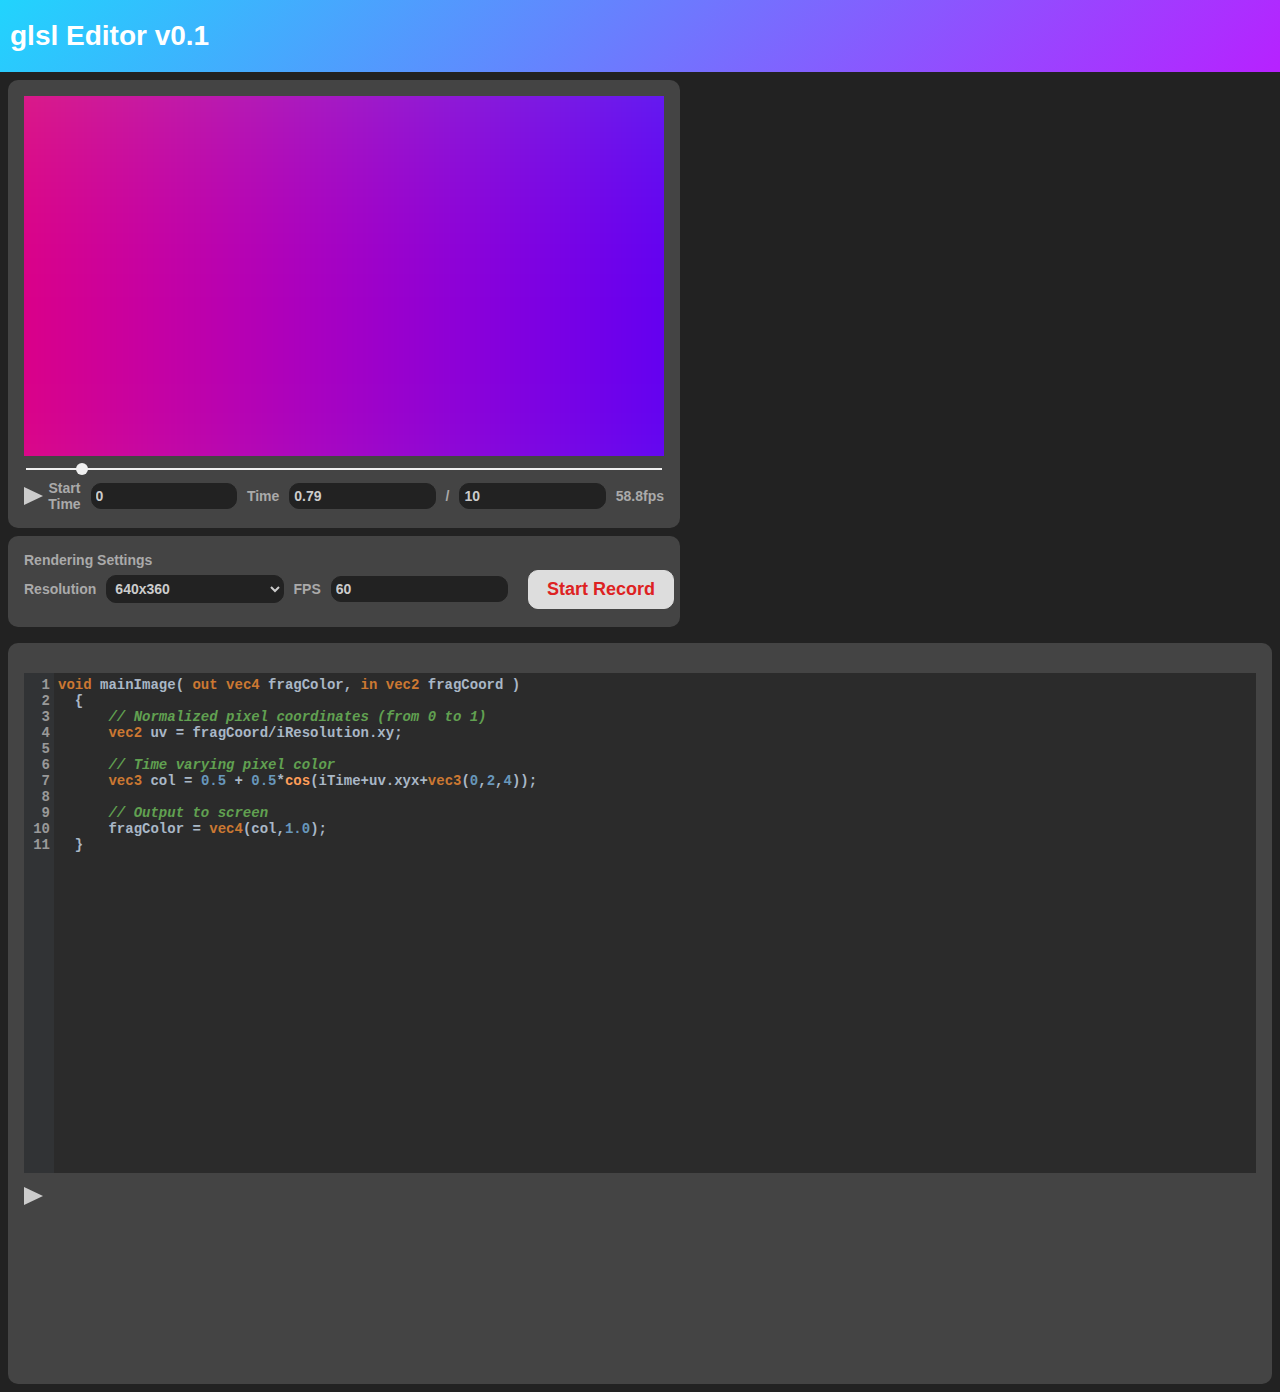
==== index.html @ e8f7f56b "first commit" ====
<html>
    <head>
        <meta http-equiv="Content-Type" content="text/html; charset=UTF-8">
        <title>glsl Shader Editor v0.1</title>
        <script src="script.js" type="text/javascript"></script>
        <script src="minMatrix.js" type="text/javascript"></script>

        <link rel="stylesheet" href="style.css">

        <link rel="stylesheet" href="lib/codemirror.css">
        <link rel="stylesheet" href="theme/darcula.css">
        <link rel="stylesheet" href="addon/dialog/dialog.css">
        <link rel="stylesheet" href="addon/scroll/simplescrollbars.css">

        <script src="lib/codemirror.js"></script>
        <script src="glsl.js"></script>
        <script src="addon/dialog/dialog.js"></script>
        <script src="addon/search/search.js"></script>
        <script src="addon/search/searchcursor.js"></script>
        <script src="addon/search/jump-to-line.js"></script>
        <script src="addon/scroll/simplescrollbars.js"></script>
        <!-- <script src="javascript.js"></script> -->

        <script src="lib/whammy.js"></script>

        <title>GLSL Editor test</title>
    </head>
    <header>
      <h1>glsl Editor v0.1</h1>
    </header>
    <body>
      <div class="container">

        <div class="blockleft" id="blockleft">
          <div class="borderblock">
            <div class="player">
              <canvas id="canvas"></canvas>
            </div>
            <div class="seqbar">
              <input type="range" class="input-range" value="0" min="0" max="60" step="0.1" id="timeline" list="tickmarks" oninput="onInputSlider()" onchange="onChangeSlider()">
            </div>
            <div class="controlbar">
            <span class="playbutton" id="playbutton" onclick="onClickPlayButton()"></span>
            <span class="pausebutton" id="pausebutton"  onclick="onClickPlayButton()"></span>
  <!-- <span class="pausebutton"></span> -->
            <!-- <img src="play_button.svg" width="28" id="playbutton" onclick="onClickPlayButton()"/>
            <img src="pause_button.svg" width="28" id="pausebutton"  onclick="onClickPlayButton()"/>
             -->
            <!-- <input type="button" id="playbutton" value="| |" onclick="onClickPlayButton()"> -->
            <span class="controlbar-span">Start Time</span><input type="text" value="0" id="starttime">
            <span class="controlbar-span">Time</span><input type="text" value="0" id="timelineoutput">/
            <input type="text" value="10" placeholder="Time Length(s)" id="timeLength" onchange="changeTimeLength()">
            <span class="controlbar-span"><output id="fps">0</output></span>

          </div>
        </div>

        <div class="borderblock">
          Rendering Settings
          <div class="controlbar">
            <span class="controlbar-span">Resolution</span>
            <select id="resolution">
              <option value="640x360">640x360</option>
              <option value="1280x720">HD(1280x720)</option>
              <option value="1920x1080">Full HD(1920x1080)</option>
              <option value="2560x1440">2K(2560x1440)</option>
              <option value="3840x2160">4K(3840x2160)</option>
            </select>
            <span class="controlbar-span">FPS</span><input type="text" value="60" id="targetfps">
            <span>
              <input type="button" value="Start Record" id="renderbutton">
            </span>
          </div>
          <div>
            <span class="controlbar-span" id="renderlog"></span>
          </div>
        </div>
      </div>

      <div class="blockright">
          <div class="borderblock">
            <p>
              <textarea id="user_shader" rows="200" cols="100" type="x-shader/x-fragment">void mainImage( out vec4 fragColor, in vec2 fragCoord )
  {
      // Normalized pixel coordinates (from 0 to 1)
      vec2 uv = fragCoord/iResolution.xy;

      // Time varying pixel color
      vec3 col = 0.5 + 0.5*cos(iTime+uv.xyx+vec3(0,2,4));

      // Output to screen
      fragColor = vec4(col,1.0);
  }</textarea>
            </p>
            <div class="toolbar">
              <!-- <img src="play_button.svg" width="28" id="shader_compile"/> -->
              <!-- <input type="button" id="shader_compile" value="▷"> -->
              <span class="playbutton" id="shader_compile"></span>
              <span class="toolbar-span" id="compile_status"></span>
            </div>
          <div class="toolbar">
            <textarea class="errormessage" rows="10" cols="80" id="errormessage" disabled></textarea>
          </div>
        </div>
      </div>
    </div>
  </body>
</html>
---- style.css ----
.container
{
  margin: 0px;
  width: 100%;
  box-sizing: border-box;

  display: flex;
  flex-wrap: wrap;
  align-items: flex-start;
  justify-content: flex-start;
  /* display: grid;
  grid-template-columns: 800px auto;
  grid-template-rows: auto auto;
  align-items: start; */
}

.blockleft
{
  flex: 0 1 20%;
  align-self: flex-start;

  /* justify-content: center; */
}

.borderblock
{
  padding: 16px;
  margin: 8px;
  background-color: #444;
  border-radius: 10px
}

.blockright
{
  flex: 1 0 640px;
}

.seqbar
{
  width: 100%;
  height: 14px;
  border: 0px solid #000000;
  outline: 0px solid #000000;
  margin: 0px;
  padding: 12px 2px 12px 2px;
  /* left: 0px;
  bottom: 0px; */
  /* border-radius: 0px 0px 4px 4px; */
  box-sizing: border-box;
}


/* input, button, textarea, select {
  margin: 0;
  padding: 0;
  background: none;
  border: none;
  border-radius: 0;
  outline: none;
  -webkit-appearance: none;
  -moz-appearance: none;
  appearance: none;
} */

.input-range[type="range"] {
  -webkit-appearance: none;
  appearance: none;
  background-color: #f0f0f0;
  height: 2px;
  width: 100%;
  margin: 0px;
  flex: 1 1 50%;
}
.input-range[type="range"]:focus,
.input-range[type="range"]:active {
    outline: none;
  }
.input-range[type="range"]::-webkit-slider-thumb {
    -webkit-appearance: none;
    appearance: none;
    position: relative;
    border: none;
    width: 12px;
    height: 12px;
    display: block;
    background-color: #f0f0f0;
    border-radius: 50%;
    -webkit-border-radius: 50%;
  }

.controlbar {
  display: flex;
  width: 100%;
  align-items: center; /*アイコン、テキストボックスを縦方向の中心に*/
  /* justify-content: left; /*アイコン、テキストボックスを横方向の中心に*/ */
}

.toolbar {
  display: flex;
  width: 100%;
  align-items: center; /*アイコン、テキストボックスを縦方向の中心に*/
  /* justify-content: left; /*アイコン、テキストボックスを横方向の中心に*/ */
}

.playbutton {
  flex: 1 1 24px;
  font-size: 24px;
	position: relative;
  margin: : 2px;
  width: 0px;
	border-top: 0.4em solid transparent;
	border-left: 0.8em solid #ccc;
	border-bottom: 0.4em solid transparent;
}

.pausebutton {
  flex: 1 0 24px;
  font-size: 24px;
  position: relative;
  margin: : 2px;
  left: -10px;
  top: -4px;
  padding: 0px;
	width: 0.8em;
	height: 24px;
  background:
		linear-gradient(to bottom, #ccc 0%, #ccc 100%) 0.45em 0.3em,
		linear-gradient(to bottom, #ccc 0%, #ccc 100%) 0.75em 0.3em
	;
	background-size: 0.2em 0.8em;
	background-repeat: no-repeat;
}


.controlbar-span {
  box-sizing: border-box; /*横幅の解釈をpadding, borderまでとする*/
  text-align: center;
}

.toolbar-span {
  flex: 2 1 100%;
  box-sizing: border-box; /*横幅の解釈をpadding, borderまでとする*/
  text-align: left;
}

#renderbutton
{
  width:100%;
  /* max-width: 150; */
  padding: 8px;
  margin: 2px 10px;
  border-radius: 10px; /*ボックス角の丸み*/
  border: 1px solid #ddd; /*枠線*/
  box-sizing: border-box; /*横幅の解釈をpadding, borderまでとする*/
  background-color: #ddd;
  color: #d22;
  font-weight: bold;
  font-style: normal;
  font-family: Tahoma,Arial;
  font-size: 18px;
}

select,
input[type="text"] {
    width:100%;
    /* max-width: 150; */
    /* font-size: 16px; */
    padding: 4px;
    margin: 2px 10px;
    border-radius: 10px; /*ボックス角の丸み*/
    border: 1px solid #222; /*枠線*/
    box-sizing: border-box; /*横幅の解釈をpadding, borderまでとする*/
    background-color: #222;
    color: #ccc;
    font-weight: bold;
    font-style: normal;
    font-family: Tahoma,Arial;
    font-size: 14px;
}

.errormessage {
  color: #d00;
  resize: none;
  background-color: transparent;
  padding: 0.5em;          /* 内側の余白量 */
  width: 100%;             /* 横幅 */
  border: none;
  font-style: normal;
  font-family: Tahoma,Arial;
  font-weight: bold;
}

header
{
  background-color: #21D4FD;
  background-image: linear-gradient(135deg, #21D4FD 0%, #B721FF 100%);
  color: #fff;
  padding: 1px 10px;
}

body
{
  font-weight: bold;
  font-size: 14px;
  font-style: normal;
  font-family: Tahoma,Arial;
  padding: 0px;
  margin: 0px;
  text-align: left;
  background-color: #222;
  color: #aaa;
  user-select: text;
}
---- lib/codemirror.css ----
/* BASICS */

.CodeMirror {
  /* Set height, width, borders, and global font properties here */
  font-family: monospace;
  height: 500px;
  color: black;
  direction: ltr;
}

/* PADDING */

.CodeMirror-lines {
  padding: 4px 0; /* Vertical padding around content */
}
.CodeMirror pre.CodeMirror-line,
.CodeMirror pre.CodeMirror-line-like {
  padding: 0 4px; /* Horizontal padding of content */
}

.CodeMirror-scrollbar-filler, .CodeMirror-gutter-filler {
  background-color: white; /* The little square between H and V scrollbars */
}

/* GUTTER */

.CodeMirror-gutters {
  border-right: 1px solid #ddd;
  background-color: #f7f7f7;
  white-space: nowrap;
}
.CodeMirror-linenumbers {}
.CodeMirror-linenumber {
  padding: 0 3px 0 5px;
  min-width: 20px;
  text-align: right;
  color: #999;
  white-space: nowrap;
}

.CodeMirror-guttermarker { color: black; }
.CodeMirror-guttermarker-subtle { color: #999; }

/* CURSOR */

.CodeMirror-cursor {
  border-left: 1px solid black;
  border-right: none;
  width: 0;
}
/* Shown when moving in bi-directional text */
.CodeMirror div.CodeMirror-secondarycursor {
  border-left: 1px solid silver;
}
.cm-fat-cursor .CodeMirror-cursor {
  width: auto;
  border: 0 !important;
  background: #7e7;
}
.cm-fat-cursor div.CodeMirror-cursors {
  z-index: 1;
}
.cm-fat-cursor-mark {
  background-color: rgba(20, 255, 20, 0.5);
  -webkit-animation: blink 1.06s steps(1) infinite;
  -moz-animation: blink 1.06s steps(1) infinite;
  animation: blink 1.06s steps(1) infinite;
}
.cm-animate-fat-cursor {
  width: auto;
  border: 0;
  -webkit-animation: blink 1.06s steps(1) infinite;
  -moz-animation: blink 1.06s steps(1) infinite;
  animation: blink 1.06s steps(1) infinite;
  background-color: #7e7;
}
@-moz-keyframes blink {
  0% {}
  50% { background-color: transparent; }
  100% {}
}
@-webkit-keyframes blink {
  0% {}
  50% { background-color: transparent; }
  100% {}
}
@keyframes blink {
  0% {}
  50% { background-color: transparent; }
  100% {}
}

/* Can style cursor different in overwrite (non-insert) mode */
.CodeMirror-overwrite .CodeMirror-cursor {}

.cm-tab { display: inline-block; text-decoration: inherit; }

.CodeMirror-rulers {
  position: absolute;
  left: 0; right: 0; top: -50px; bottom: 0;
  overflow: hidden;
}
.CodeMirror-ruler {
  border-left: 1px solid #ccc;
  top: 0; bottom: 0;
  position: absolute;
}

/* DEFAULT THEME */

.cm-s-default .cm-header {color: blue;}
.cm-s-default .cm-quote {color: #090;}
.cm-negative {color: #d44;}
.cm-positive {color: #292;}
.cm-header, .cm-strong {font-weight: bold;}
.cm-em {font-style: italic;}
.cm-link {text-decoration: underline;}
.cm-strikethrough {text-decoration: line-through;}

.cm-s-default .cm-keyword {color: #708;}
.cm-s-default .cm-atom {color: #219;}
.cm-s-default .cm-number {color: #164;}
.cm-s-default .cm-def {color: #00f;}
.cm-s-default .cm-variable,
.cm-s-default .cm-punctuation,
.cm-s-default .cm-property,
.cm-s-default .cm-operator {}
.cm-s-default .cm-variable-2 {color: #05a;}
.cm-s-default .cm-variable-3, .cm-s-default .cm-type {color: #085;}
.cm-s-default .cm-comment {color: #a50;}
.cm-s-default .cm-string {color: #a11;}
.cm-s-default .cm-string-2 {color: #f50;}
.cm-s-default .cm-meta {color: #555;}
.cm-s-default .cm-qualifier {color: #555;}
.cm-s-default .cm-builtin {color: #30a;}
.cm-s-default .cm-bracket {color: #997;}
.cm-s-default .cm-tag {color: #170;}
.cm-s-default .cm-attribute {color: #00c;}
.cm-s-default .cm-hr {color: #999;}
.cm-s-default .cm-link {color: #00c;}

.cm-s-default .cm-error {color: #f00;}
.cm-invalidchar {color: #f00;}

.CodeMirror-composing { border-bottom: 2px solid; }

/* Default styles for common addons */

div.CodeMirror span.CodeMirror-matchingbracket {color: #0b0;}
div.CodeMirror span.CodeMirror-nonmatchingbracket {color: #a22;}
.CodeMirror-matchingtag { background: rgba(255, 150, 0, .3); }
.CodeMirror-activeline-background {background: #e8f2ff;}

/* STOP */

/* The rest of this file contains styles related to the mechanics of
   the editor. You probably shouldn't touch them. */

.CodeMirror {
  position: relative;
  overflow: hidden;
  background: white;
}

.CodeMirror-scroll {
  overflow: scroll !important; /* Things will break if this is overridden */
  /* 50px is the magic margin used to hide the element's real scrollbars */
  /* See overflow: hidden in .CodeMirror */
  margin-bottom: -50px; margin-right: -50px;
  padding-bottom: 50px;
  height: 100%;
  outline: none; /* Prevent dragging from highlighting the element */
  position: relative;
}
.CodeMirror-sizer {
  position: relative;
  border-right: 50px solid transparent;
}

/* The fake, visible scrollbars. Used to force redraw during scrolling
   before actual scrolling happens, thus preventing shaking and
   flickering artifacts. */
.CodeMirror-vscrollbar, .CodeMirror-hscrollbar, .CodeMirror-scrollbar-filler, .CodeMirror-gutter-filler {
  position: absolute;
  z-index: 6;
  display: none;
}
.CodeMirror-vscrollbar {
  right: 0; top: 0;
  overflow-x: hidden;
  overflow-y: scroll;
}
.CodeMirror-hscrollbar {
  bottom: 0; left: 0;
  overflow-y: hidden;
  overflow-x: scroll;
}
.CodeMirror-scrollbar-filler {
  right: 0; bottom: 0;
}
.CodeMirror-gutter-filler {
  left: 0; bottom: 0;
}

.CodeMirror-gutters {
  position: absolute; left: 0; top: 0;
  min-height: 100%;
  z-index: 3;
}
.CodeMirror-gutter {
  white-space: normal;
  height: 100%;
  display: inline-block;
  vertical-align: top;
  margin-bottom: -50px;
}
.CodeMirror-gutter-wrapper {
  position: absolute;
  z-index: 4;
  background: none !important;
  border: none !important;
}
.CodeMirror-gutter-background {
  position: absolute;
  top: 0; bottom: 0;
  z-index: 4;
}
.CodeMirror-gutter-elt {
  position: absolute;
  cursor: default;
  z-index: 4;
}
.CodeMirror-gutter-wrapper ::selection { background-color: transparent }
.CodeMirror-gutter-wrapper ::-moz-selection { background-color: transparent }

.CodeMirror-lines {
  cursor: text;
  min-height: 1px; /* prevents collapsing before first draw */
}
.CodeMirror pre.CodeMirror-line,
.CodeMirror pre.CodeMirror-line-like {
  /* Reset some styles that the rest of the page might have set */
  -moz-border-radius: 0; -webkit-border-radius: 0; border-radius: 0;
  border-width: 0;
  background: transparent;
  font-family: inherit;
  font-size: inherit;
  margin: 0;
  white-space: pre;
  word-wrap: normal;
  line-height: inherit;
  color: inherit;
  z-index: 2;
  position: relative;
  overflow: visible;
  -webkit-tap-highlight-color: transparent;
  -webkit-font-variant-ligatures: contextual;
  font-variant-ligatures: contextual;
}
.CodeMirror-wrap pre.CodeMirror-line,
.CodeMirror-wrap pre.CodeMirror-line-like {
  word-wrap: break-word;
  white-space: pre-wrap;
  word-break: normal;
}

.CodeMirror-linebackground {
  position: absolute;
  left: 0; right: 0; top: 0; bottom: 0;
  z-index: 0;
}

.CodeMirror-linewidget {
  position: relative;
  z-index: 2;
  padding: 0.1px; /* Force widget margins to stay inside of the container */
}

.CodeMirror-widget {}

.CodeMirror-rtl pre { direction: rtl; }

.CodeMirror-code {
  outline: none;
}

/* Force content-box sizing for the elements where we expect it */
.CodeMirror-scroll,
.CodeMirror-sizer,
.CodeMirror-gutter,
.CodeMirror-gutters,
.CodeMirror-linenumber {
  -moz-box-sizing: content-box;
  box-sizing: content-box;
}

.CodeMirror-measure {
  position: absolute;
  width: 100%;
  height: 0;
  overflow: hidden;
  visibility: hidden;
}

.CodeMirror-cursor {
  position: absolute;
  pointer-events: none;
}
.CodeMirror-measure pre { position: static; }

div.CodeMirror-cursors {
  visibility: hidden;
  position: relative;
  z-index: 3;
}
div.CodeMirror-dragcursors {
  visibility: visible;
}

.CodeMirror-focused div.CodeMirror-cursors {
  visibility: visible;
}

.CodeMirror-selected { background: #d9d9d9; }
.CodeMirror-focused .CodeMirror-selected { background: #d7d4f0; }
.CodeMirror-crosshair { cursor: crosshair; }
.CodeMirror-line::selection, .CodeMirror-line > span::selection, .CodeMirror-line > span > span::selection { background: #d7d4f0; }
.CodeMirror-line::-moz-selection, .CodeMirror-line > span::-moz-selection, .CodeMirror-line > span > span::-moz-selection { background: #d7d4f0; }

.cm-searching {
  background-color: #ffa;
  background-color: rgba(255, 255, 0, .4);
}

/* Used to force a border model for a node */
.cm-force-border { padding-right: .1px; }

@media print {
  /* Hide the cursor when printing */
  .CodeMirror div.CodeMirror-cursors {
    visibility: hidden;
  }
}

/* See issue #2901 */
.cm-tab-wrap-hack:after { content: ''; }

/* Help users use markselection to safely style text background */
span.CodeMirror-selectedtext { background: none; }
---- theme/darcula.css ----
/**
    Name: IntelliJ IDEA darcula theme
    From IntelliJ IDEA by JetBrains
 */

.cm-s-darcula  { font-family: Consolas, Menlo, Monaco, 'Lucida Console', 'Liberation Mono', 'DejaVu Sans Mono', 'Bitstream Vera Sans Mono', 'Courier New', monospace, serif;}
.cm-s-darcula.CodeMirror { background: #2B2B2B; color: #A9B7C6; }

.cm-s-darcula span.cm-meta { color: #BBB529; }
.cm-s-darcula span.cm-number { color: #6897BB; }
.cm-s-darcula span.cm-keyword { color: #CC7832; line-height: 1em; font-weight: bold; }
.cm-s-darcula span.cm-def { color: #A9B7C6; font-style: italic; }
.cm-s-darcula span.cm-variable { color: #A9B7C6; }
.cm-s-darcula span.cm-variable-2 { color: #A9B7C6; }
.cm-s-darcula span.cm-variable-3 { color: #9876AA; }
.cm-s-darcula span.cm-type { color: #AABBCC; font-weight: bold; }
.cm-s-darcula span.cm-property { color: #FFC66D; }
.cm-s-darcula span.cm-operator { color: #A9B7C6; }
.cm-s-darcula span.cm-string { color: #6A8759; }
.cm-s-darcula span.cm-string-2 { color: #6A8759; }
.cm-s-darcula span.cm-comment { color: #61A151; font-style: italic; }
.cm-s-darcula span.cm-link { color: #CC7832; }
.cm-s-darcula span.cm-atom { color: #CC7832; }
.cm-s-darcula span.cm-error { color: #BC3F3C; }
.cm-s-darcula span.cm-tag { color: #629755; font-weight: bold; font-style: italic; text-decoration: underline; }
.cm-s-darcula span.cm-attribute { color: #6897bb; }
.cm-s-darcula span.cm-qualifier { color: #6A8759; }
.cm-s-darcula span.cm-bracket { color: #A9B7C6; }
.cm-s-darcula span.cm-builtin { color: #FF9E59; }
.cm-s-darcula span.cm-special { color: #FF9E59; }
.cm-s-darcula span.cm-matchhighlight { color: #FFFFFF; background-color: rgba(50, 89, 48, .7); font-weight: normal;}
.cm-s-darcula span.cm-searching { color: #FFFFFF; background-color: rgba(61, 115, 59, .7); font-weight: normal;}

.cm-s-darcula .CodeMirror-cursor { border-left: 1px solid #A9B7C6; }
.cm-s-darcula .CodeMirror-activeline-background { background: #323232; }
.cm-s-darcula .CodeMirror-gutters { background: #313335; border-right: 1px solid #313335; }
.cm-s-darcula .CodeMirror-guttermarker { color: #FFEE80; }
.cm-s-darcula .CodeMirror-guttermarker-subtle { color: #D0D0D0; }
.cm-s-darcula .CodeMirrir-linenumber { color: #606366; }
.cm-s-darcula .CodeMirror-matchingbracket { background-color: #3B514D; color: #FFEF28 !important; font-weight: bold; }

.cm-s-darcula div.CodeMirror-selected { background: #214283; }

.CodeMirror-hints.darcula {
  font-family: Menlo, Monaco, Consolas, 'Courier New', monospace;
  color: #9C9E9E;
  background-color: #3B3E3F !important;
}

.CodeMirror-hints.darcula .CodeMirror-hint-active {
  background-color: #494D4E !important;
  color: #9C9E9E !important;
}
---- addon/dialog/dialog.css ----
.CodeMirror-dialog {
  position: absolute;
  left: 0; right: 0;
  background: inherit;
  z-index: 15;
  padding: .1em .8em;
  overflow: hidden;
  color: inherit;
}

.CodeMirror-dialog-top {
  border-bottom: 1px solid #eee;
  top: 0;
}

.CodeMirror-dialog-bottom {
  border-top: 1px solid #eee;
  bottom: 0;
}

.CodeMirror-dialog input {
  border: none;
  outline: none;
  background: transparent;
  width: 20em;
  color: inherit;
  font-family: monospace;
}

.CodeMirror-dialog button {
  font-size: 70%;
}
---- addon/scroll/simplescrollbars.css ----
.CodeMirror-simplescroll-horizontal div, .CodeMirror-simplescroll-vertical div {
  position: absolute;
  background: #ccc;
  -moz-box-sizing: border-box;
  box-sizing: border-box;
  border: 1px solid #bbb;
  border-radius: 2px;
}

.CodeMirror-simplescroll-horizontal, .CodeMirror-simplescroll-vertical {
  position: absolute;
  z-index: 6;
  background: #eee;
}

.CodeMirror-simplescroll-horizontal {
  bottom: 0; left: 0;
  height: 8px;
}
.CodeMirror-simplescroll-horizontal div {
  bottom: 0;
  height: 100%;
}

.CodeMirror-simplescroll-vertical {
  right: 0; top: 0;
  width: 8px;
}
.CodeMirror-simplescroll-vertical div {
  right: 0;
  width: 100%;
}


.CodeMirror-overlayscroll .CodeMirror-scrollbar-filler, .CodeMirror-overlayscroll .CodeMirror-gutter-filler {
  display: none;
}

.CodeMirror-overlayscroll-horizontal div, .CodeMirror-overlayscroll-vertical div {
  position: absolute;
  background: #bcd;
  border-radius: 3px;
}

.CodeMirror-overlayscroll-horizontal, .CodeMirror-overlayscroll-vertical {
  position: absolute;
  z-index: 6;
}

.CodeMirror-overlayscroll-horizontal {
  bottom: 0; left: 0;
  height: 6px;
}
.CodeMirror-overlayscroll-horizontal div {
  bottom: 0;
  height: 100%;
}

.CodeMirror-overlayscroll-vertical {
  right: 0; top: 0;
  width: 6px;
}
.CodeMirror-overlayscroll-vertical div {
  right: 0;
  width: 100%;
}
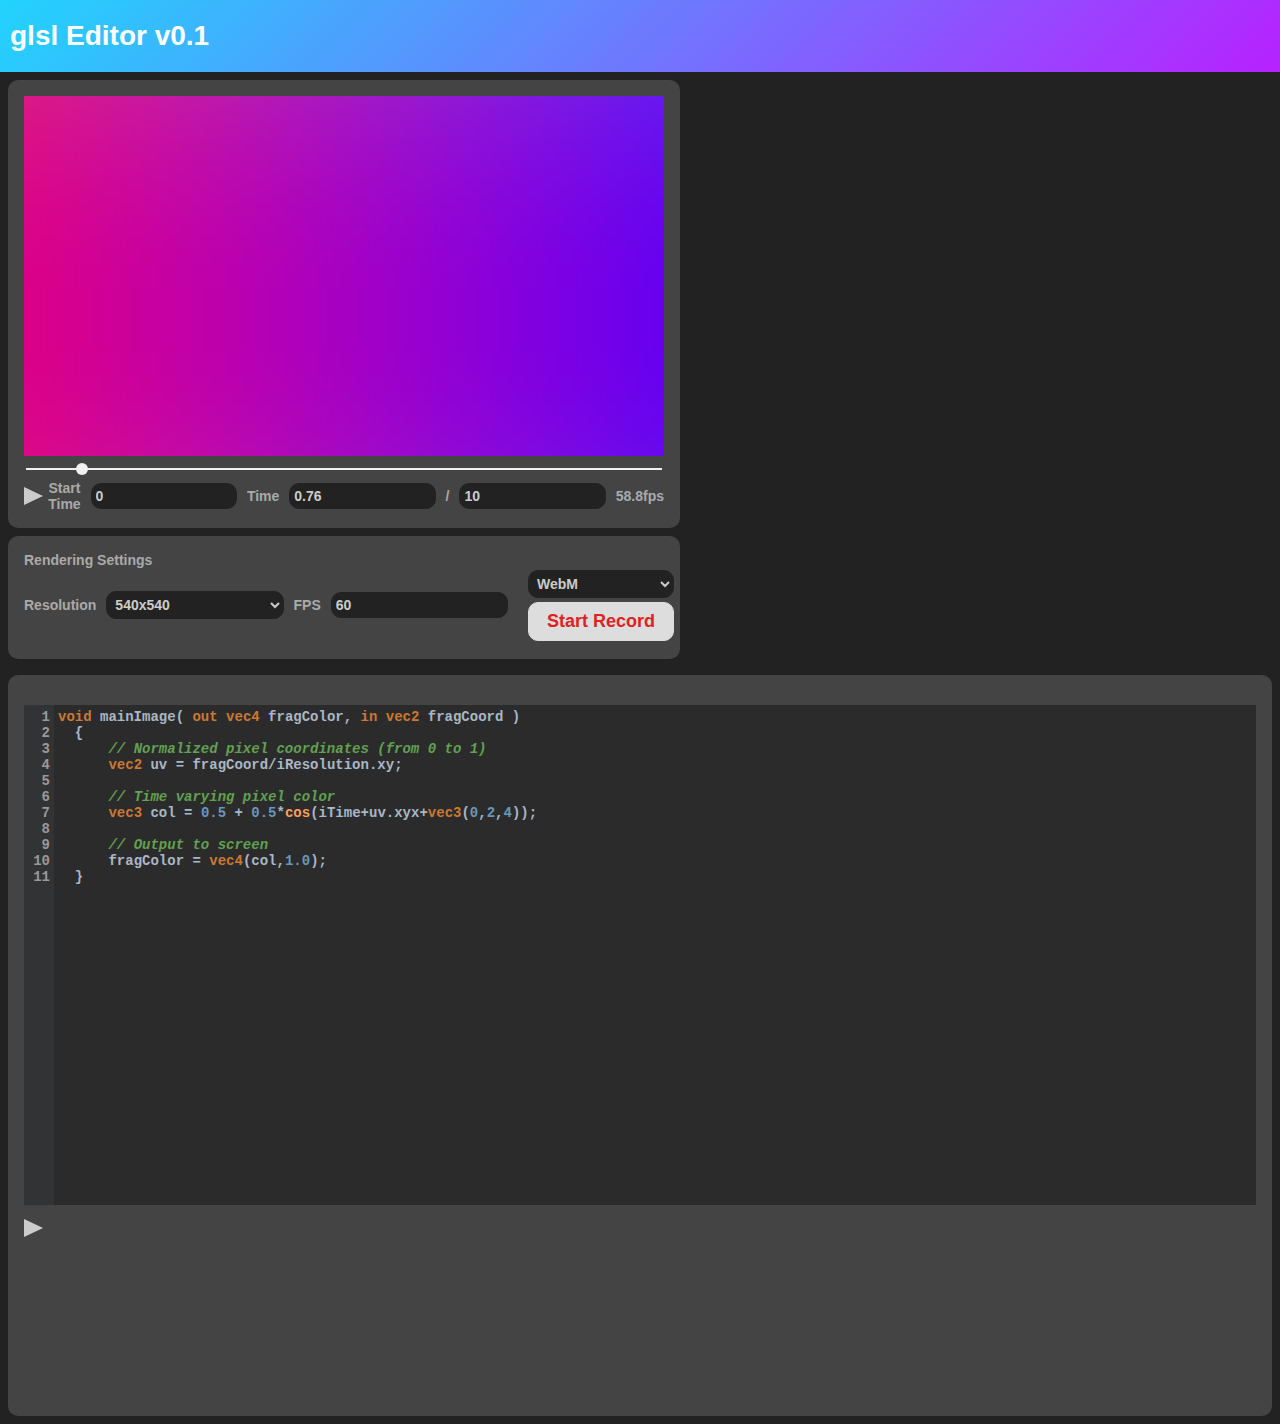
==== commit 94f275c4: "諸々更新" ====
--- a/index.html
+++ b/index.html
@@ -21,7 +21,13 @@
         <script src="addon/scroll/simplescrollbars.js"></script>
         <!-- <script src="javascript.js"></script> -->
 
-        <script src="lib/whammy.js"></script>
+        <!-- <script src="lib/whammy.js"></script> -->
+        <script type="text/javascript" src="lib/webm-writer-0.3.0.js"></script>
+
+        <script src="lib/b64.js"></script>
+        <script src="lib/LZWEncoder.js"></script>
+        <script src="lib/NeuQuant.js"></script>
+        <script src="lib/GIFEncoder.js"></script>
 
         <title>GLSL Editor test</title>
     </head>
@@ -60,14 +66,25 @@
           <div class="controlbar">
             <span class="controlbar-span">Resolution</span>
             <select id="resolution">
+              <option value="540x540">540x540</option>
               <option value="640x360">640x360</option>
-              <option value="1280x720">HD(1280x720)</option>
+              <option value="800x80">800x80</option>
+              <option value="960x720">4:3(960x720)</option>
+              <option value="1280x720">HD横(1280x720)</option>
+              <option value="720x1280">HD縦(720x1280)</option>
               <option value="1920x1080">Full HD(1920x1080)</option>
               <option value="2560x1440">2K(2560x1440)</option>
               <option value="3840x2160">4K(3840x2160)</option>
+              <option value="7680x4320">8K(7680x4320)</option>
+              <!-- <option value="7680x7680">8K(7680x7680)</option>
+              <option value="15360x8640">16K(15360x8640)</option> -->
             </select>
             <span class="controlbar-span">FPS</span><input type="text" value="60" id="targetfps">
             <span>
+              <select id="recodemode">
+                <option value="webm">WebM</option>
+                <option value="gif">GIF</option>
+              </select>
               <input type="button" value="Start Record" id="renderbutton">
             </span>
           </div>
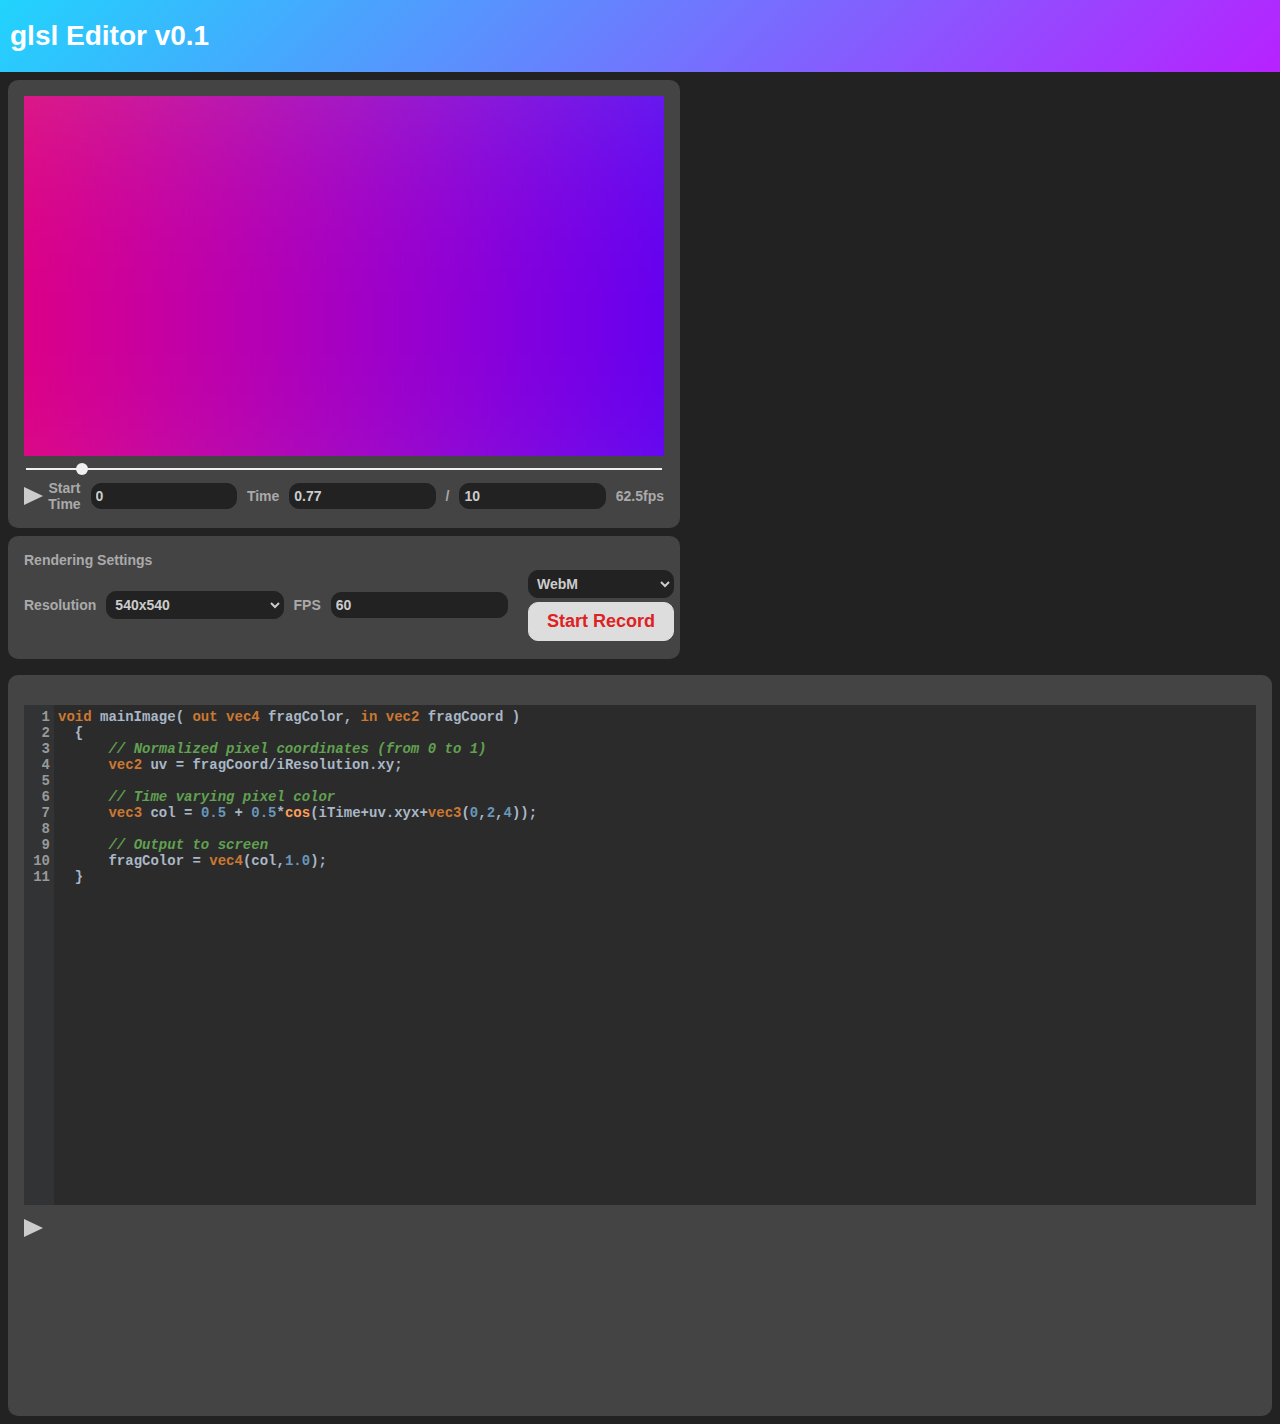
==== commit 7aa1df57: "Add resolution "Square (1920x1920)"" ====
--- a/index.html
+++ b/index.html
@@ -69,13 +69,14 @@
               <option value="540x540">540x540</option>
               <option value="640x360">640x360</option>
               <option value="800x80">800x80</option>
-              <option value="960x720">4:3(960x720)</option>
-              <option value="1280x720">HD横(1280x720)</option>
-              <option value="720x1280">HD縦(720x1280)</option>
-              <option value="1920x1080">Full HD(1920x1080)</option>
-              <option value="2560x1440">2K(2560x1440)</option>
-              <option value="3840x2160">4K(3840x2160)</option>
-              <option value="7680x4320">8K(7680x4320)</option>
+              <option value="960x720">4:3 (960x720)</option>
+              <option value="1280x720">HD Horizontal (1280x720)</option>
+              <option value="720x1280">HD Vertical (720x1280)</option>
+              <option value="1920x1080">Full HD (1920x1080)</option>
+              <option value="1920x1920">Square (1920x1920)</option>
+              <option value="2560x1440">2K (2560x1440)</option>
+              <option value="3840x2160">4K (3840x2160)</option>
+              <option value="7680x4320">8K (7680x4320)</option>
               <!-- <option value="7680x7680">8K(7680x7680)</option>
               <option value="15360x8640">16K(15360x8640)</option> -->
             </select>
